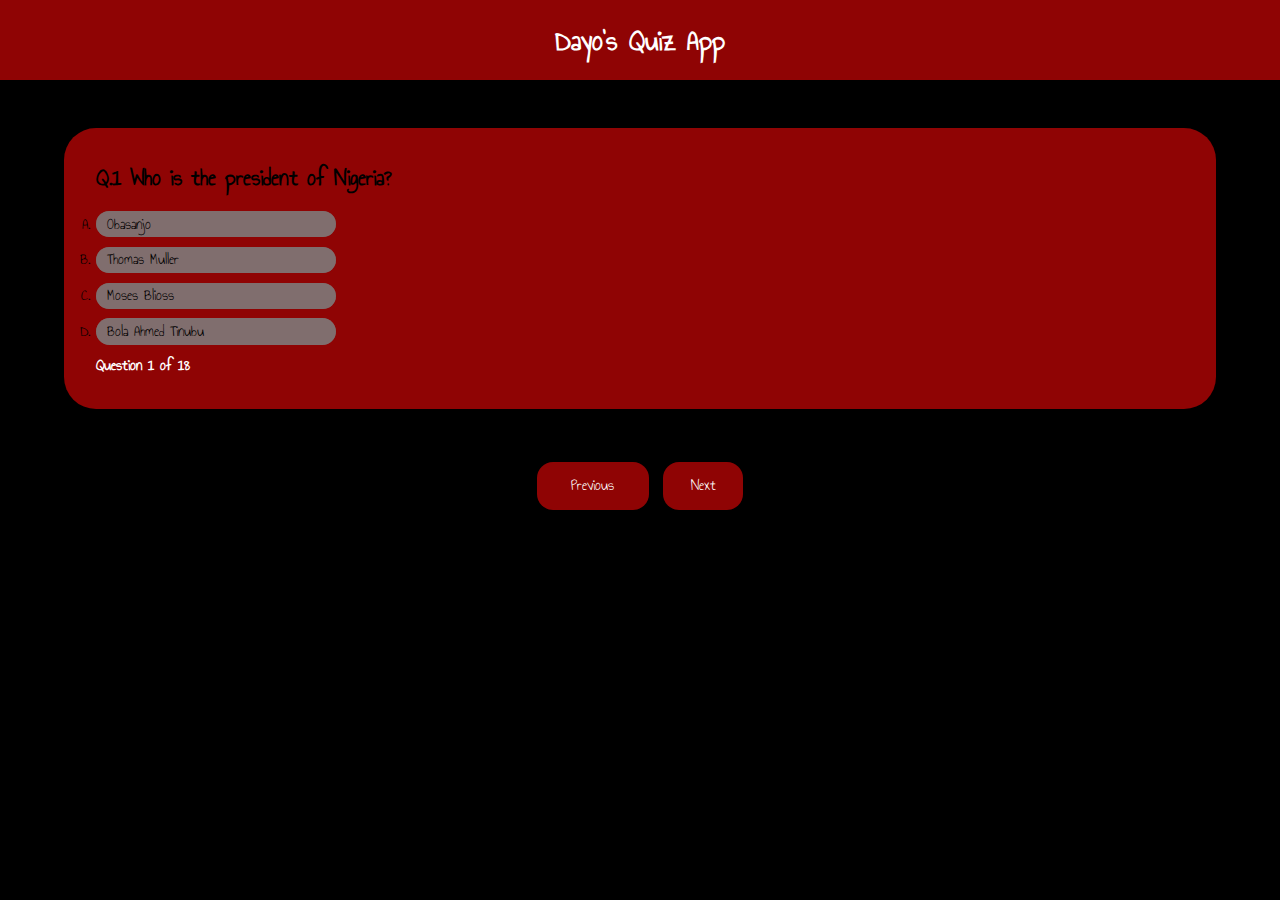
==== index.html @ 907e2c9f "added keyframes to the options and scoreboard" ====
<!DOCTYPE html>
<html lang="en">
<head>
    <meta charset="UTF-8">
    <meta name="viewport" content="width=device-width, initial-scale=1.0">
    <meta http-equiv="X-UA-Compatible" content="ie=edge">
    <link rel="stylesheet" href="style.css">
    <title>Random Quiz</title>
</head>
<!-- <body class="container">
<h2 class="dayoo"></h2>
<button class="btn">Click Me</button>

<button class="dark">Switch to DarkMode</button> -->


<header class="head">
    <h2 id="date-time"></h2>
    <br><br>
    <h1>Dayo's Quiz App</h1>
    <!-- <button id="dark-mode-toggle" class="dark-icon">Dark Mode</button> -->
</header>
<div id="quiz-container">
    <div class="questions">
       <h2 id="question"> Q. who is the president of Nigeria?</h2>
       <ol type="A">
           <li class="option"><span class="option0">Elon Musk</span></li>
           <li class="option"><span class="option1">Obasanjo</span></li>
           <li class="option"><span class="option2">Thomas Muller</span></li>
           <li class="option"><span class="option3">Asiwaju Bola Ahmed</span></li>
       </ol>
       
       <h4 id="stat">question 1 of 10</h4>
    </div>
    <div class="buttons">
       <button type="button" id="previous">Previous</button>
       <button type="button" class="next">Next</button>
       
    </div>
 </div>
 <div id="score-board">
  <h2>Your Score</h2>
  <h2 id="score">0/3</h2>
  <button type="button" id="score-btn" onclick="backtoQuiz()">Back to Quiz</button>
  <button type="button" id="check-answer">Check Answer</button>
  <button type="button" id="reload-btn" onclick="reloadQuiz()">Reload Quiz</button>
   <div class="answerboard">
        <h2>Answers</h2>
    <ol id="answers">

    </ol>

   </div>
</div>









    <script src="index.js"></script>
</body>
</html>
---- style.css ----
@import url('https://fonts.googleapis.com/css2?family=Annie+Use+Your+Telescope&display=swap');
*{
    margin: 0;
    padding: 0;
    box-sizing: border-box;
}
/* body{
    font-family: sans-serif;
    background: linear-gradient(110deg,whitesmoke, pink);
    height: 100vh;
} */
body {
    background: black;
    color: white; /* Text color */
    font-family: "Annie Use Your Telescope";
}
#date-time {
    position: fixed;
    top: 0;
    left: 0;
    margin: 10px;
    color: white;
}

header{
    background: #de0606a4;
    height: 5rem;
    display: flex;
    justify-content: center;
    text-align: center;
    align-items: center;
    color: #fff;
    padding: 0 20px; /* Added padding to create space for the button */
}


/* Media query for screens smaller than 768px */
@media (max-width: 768px) {
    /* Adjust styles for smaller screens here */
    header {
        flex-direction: column;
        height: auto;
    }

    .dark-icon {
        margin-top: 10px;
    }
}

.questions{
    width: 90vw;
    background: #de0606a4;
    border-radius: 2rem;
    margin: 3rem auto;
    padding: 2rem;
}
#question{
    margin-bottom: 1rem;
    color: black;
}
.option{
    color: black;
    margin-bottom: 0.6rem;
    border-radius: 1rem;
    background-color: rgba(126, 126, 126, 0.644);
    width: 15rem;
}
.option:hover{
    color: #fff;
}
span{
    display: block;
    padding: 0.1rem 0.7rem;
    border-radius: 1rem;
    cursor: pointer;
}
.buttons{
    display: flex;
    justify-content: center;
    text-align: center;
}
header img{
    height: 2rem;
    width: 2rem;
    margin-right: 10px;
}
.dark-icon{
    height: 2rem;
    width: 2rem;
    background: #de0606a4;
    border-radius: 1rem;
    color: #fff;
    margin-left: 10px;
    margin-top: 10px;
    border: none;
}

.next{
    height: 3rem;
    width: 5rem;
    border-radius: 1rem;
    background: #de0606a4;
    border: none;
    color: #fff;
    margin-left: 10px;
}
#previous{
    height: 3rem;
    width: 7rem;
    border-radius: 1rem;
    background: #de0606a4;
    border: none;
    color: #fff;
}
.dark-mode{
    background: linear-gradient(150deg,brown, #f1b40af1 );
    color: #fff;
    transition: 1s ease;
}
#score-board{
    width: 21rem;
    background: #fff;
    padding: 2rem;
    margin: auto;
    border: 1px solid pink;
    text-align: center;
    display: none;
    position: relative;
    top: 7rem;
    font-family: "Annie Use Your Telescope";

}
button{
    border: none;
    outline: none;
    font-size: 1rem;
    background:#de0606a4; 
    border-radius: 1.5rem;
    color: #fff;
    padding: 0.2rem 1.5rem;
    margin: 0.3rem;
    text-align: center;
    justify-content: center;
    font-family: "Annie Use Your Telescope";
}

#content{
    border: none;
    outline: none;
    font-size: 1rem;
    background:#de0606a4; 
    border-radius: 1.5rem;
    color: #fff;
   height: 50vh;
    width: 200px;
    text-align: center;
    justify-content: center;
}
#date-time, h1{
    font-size: 30px;
}
.hide-div{
    opacity: 0;
}

.show-div{
    transition: 1s ease;
}
.correct {
    background-color: green;
    color: white;
}

.wrong {
    background-color: red;
    color: white;
}
/* Animation for option hover */
.option {
    transition: background-color 0.3s ease;
}

.option:hover {
    background-color: rgba(0, 0, 0, 0.3);
}

/* Animation for next and previous buttons */
.next,
#previous {
    transition: background-color 0.3s ease, color 0.3s ease;
}

.next:hover,
#previous:hover {
    background-color: #ff5733; /* Change to your desired hover color */
    color: white;
}

/* Fade-in animation for quiz container */
#quiz-container {
    animation: fadeIn 0.5s ease;
}

@keyframes fadeIn {
    from {
        opacity: 0;
    }
    to {
        opacity: 1;
    }
}

/* Scale-in animation for score board */
#score-board {
    animation: scaleIn 0.5s ease;
}

@keyframes scaleIn {
    from {
        transform: scale(0.5);
    }
    to {
        transform: scale(1);
    }
}
button:hover {
    background-color: #ff5733; /* Change to your desired hover color */
    box-shadow: 0 4px 6px rgba(0, 0, 0, 0.1);
}
header h1 {
    animation: glow 1.5s ease infinite alternate;
}

@keyframes glow {
    from {
        text-shadow: 0 0 5px #ff5733; /* Change to your desired glow color */
    }
    to {
        text-shadow: 0 0 10px #ff5733; /* Change to your desired glow color */
    }
}

#score-board {
    animation: slideIn 0.5s ease;
}

@keyframes slideIn {
    from {
        transform: translateY(-100%);
    }
    to {
        transform: translateY(0);
    }
}
.correct, .wrong {
    animation: pulsate 1s infinite alternate;
}

@keyframes pulsate {
    from {
        transform: scale(1);
    }
    to {
        transform: scale(1.1);
    }
}
.questions {
    animation: fadeIn 0.5s ease;
}

@keyframes fadeIn {
    from {
        opacity: 0;
    }
    to {
        opacity: 1;
    }
}
/* Media query for screens smaller than 768px */
@media (max-width: 768px) {
    /* Adjust styles for smaller screens here */
    header {
        font-size: 1.5rem;
    }
h1{
    font-size: 20px;
}
    .questions {
        width: 90vw;
        padding: 4rem;
    }

    .option {
        width: 100%;
    }

    .next,
    #previous {
        width: 100%;
    }

    #score-board {
        width: 90%;
    }
    #date-time {
        position: absolute;
        top: 10px;
        left: 10px;
        margin: 0;
        font-size: 20px;
    }
    button {
        font-size: 0.9rem;
        padding: 0.5rem 1rem;
    }
}
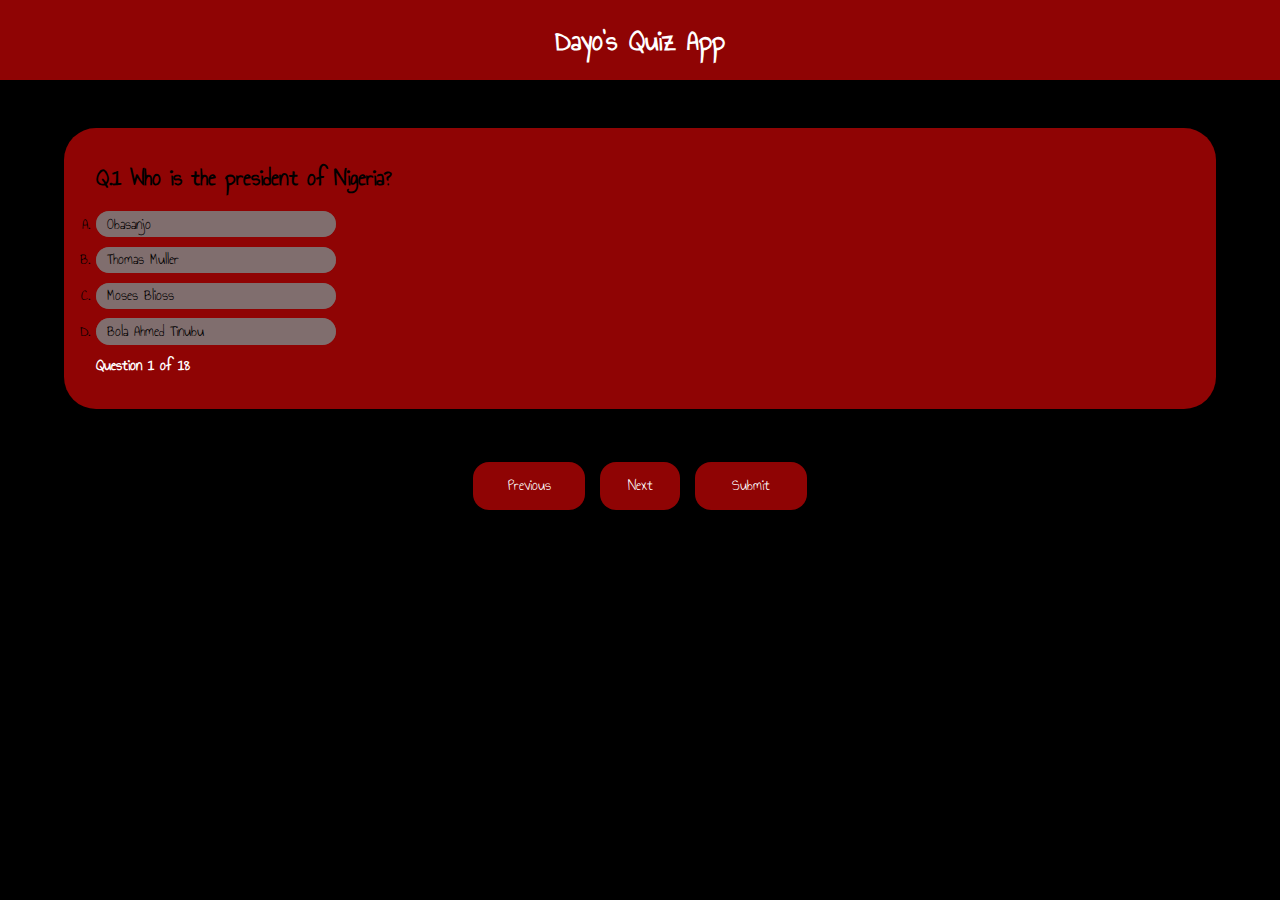
==== commit b5b2cf09: "added submit button" ====
--- a/index.html
+++ b/index.html
@@ -35,7 +35,7 @@
     <div class="buttons">
        <button type="button" id="previous">Previous</button>
        <button type="button" class="next">Next</button>
-       
+<button type="button" id="submit">Submit</button>
     </div>
  </div>
  <div id="score-board">
--- a/style.css
+++ b/style.css
@@ -119,7 +119,7 @@
 }
 #score-board{
     width: 21rem;
-    background: #fff;
+    background: red;
     padding: 2rem;
     margin: auto;
     border: 1px solid pink;
@@ -130,11 +130,22 @@
     font-family: "Annie Use Your Telescope";
 
 }
+/* Add any necessary styles for the submit button */
+#submit {
+    height: 3rem;
+    width: 7rem;
+    border-radius: 1rem;
+    background: #de0606a4;
+    border: none;
+    color: #fff;
+    margin-left: 10px;
+}
+
 button{
     border: none;
     outline: none;
     font-size: 1rem;
-    background:#de0606a4; 
+    background:black; 
     border-radius: 1.5rem;
     color: #fff;
     padding: 0.2rem 1.5rem;
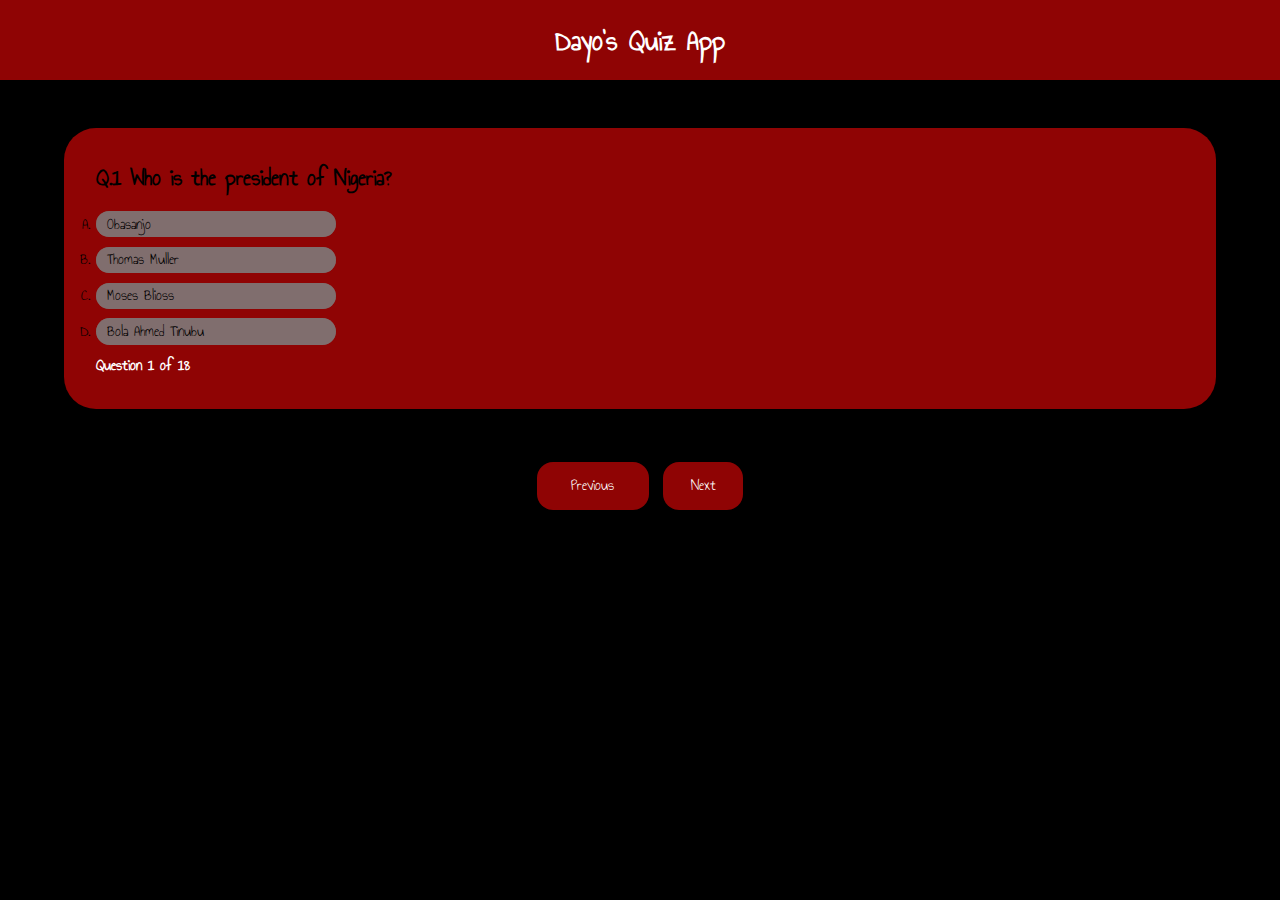
==== commit f16807db: "removed submit button" ====
--- a/index.html
+++ b/index.html
@@ -35,7 +35,7 @@
     <div class="buttons">
        <button type="button" id="previous">Previous</button>
        <button type="button" class="next">Next</button>
-<button type="button" id="submit">Submit</button>
+
     </div>
  </div>
  <div id="score-board">
--- a/style.css
+++ b/style.css
@@ -119,10 +119,11 @@
 }
 #score-board{
     width: 21rem;
-    background: red;
+    background: black;
     padding: 2rem;
     margin: auto;
     border: 1px solid pink;
+    color: #fff;
     text-align: center;
     display: none;
     position: relative;
@@ -130,16 +131,8 @@
     font-family: "Annie Use Your Telescope";
 
 }
-/* Add any necessary styles for the submit button */
-#submit {
-    height: 3rem;
-    width: 7rem;
-    border-radius: 1rem;
-    background: #de0606a4;
-    border: none;
-    color: #fff;
-    margin-left: 10px;
-}
+
+
 
 button{
     border: none;
@@ -159,7 +152,7 @@
     border: none;
     outline: none;
     font-size: 1rem;
-    background:#de0606a4; 
+    background:black; 
     border-radius: 1.5rem;
     color: #fff;
    height: 50vh;
